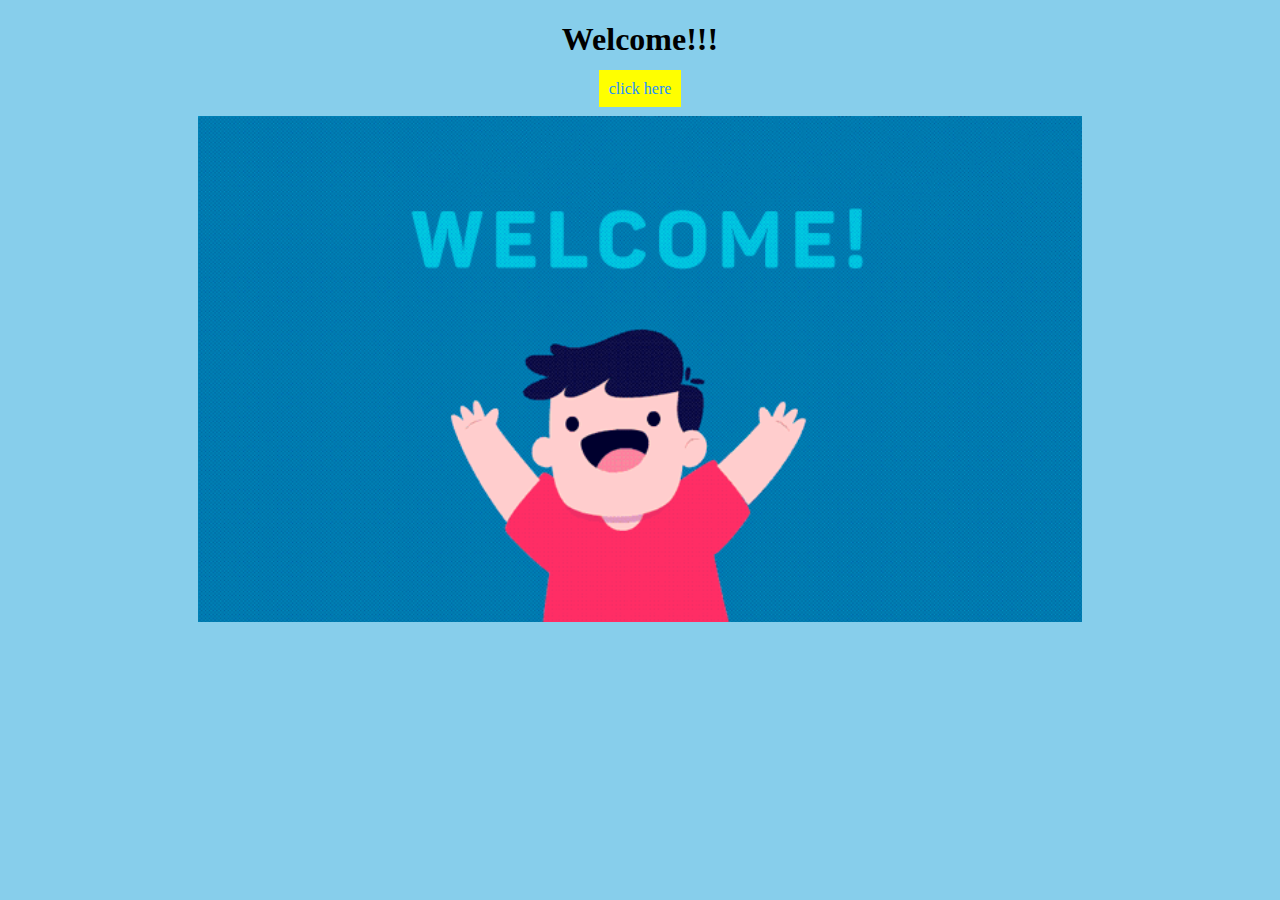
==== index.html @ c88f4500 "Add files via upload" ====
<!DOCTYPE html>

<head>
    <!-- General meta -->
    <meta name="viewport" content="width=device-width, initial-scale=1.0">
    <meta charset="UTF-8">

    <title>Welcome</title>

    <link rel="stylesheet" type="text/css" href="index.css">
</head>
<body>
    <h1>Welcome!!!</h1>
    <div class="link">
      <a href="navigation.html">click here</a>
    </div>
    <br>
    <img src="welcome.gif" alt="welcome">

    
</body>
---- index.css ----
body{
  font-family: Lucida Console;
  background-color: skyblue;
  text-align: center;
}

a{
  text-decoration: none;
  color: dodgerblue;
  background-color: yellow;
  padding: 10px;
}

img {
  display: block;
  margin-left: auto;
  margin-right: auto;
  width: 70%;

}
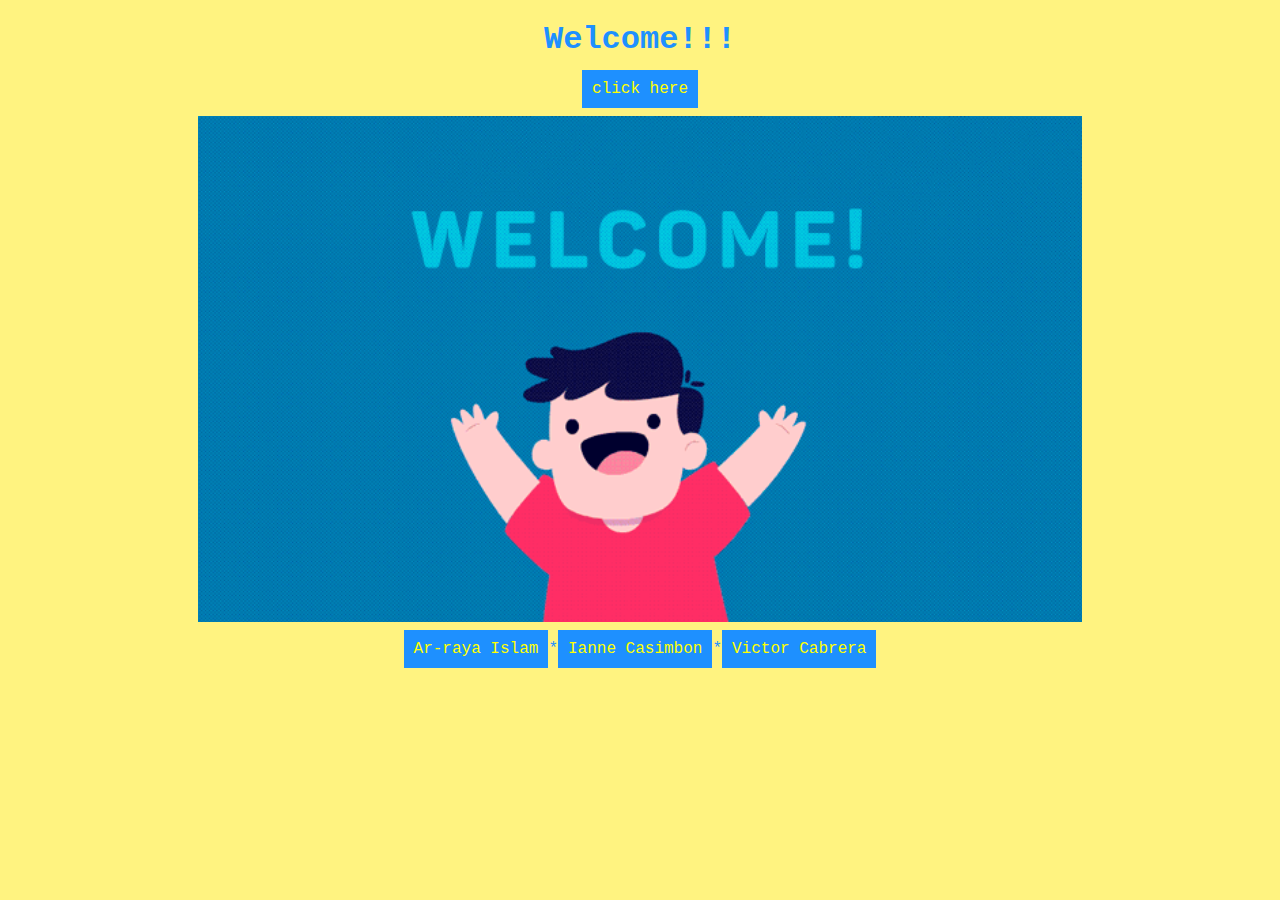
==== commit b9e2a9ac: "Changed index.html and index.css" ====
--- a/index.html
+++ b/index.html
@@ -16,6 +16,9 @@
     </div>
     <br>
     <img src="welcome.gif" alt="welcome">
-
+    <br>
+    <a href = "Ar-Raya.html">Ar-raya Islam</a>*<a href = "ianne.html">Ianne Casimbon</a>*<a href= "Victor.html">Victor Cabrera</a>
+    <br><br><br><br>
+    
     
 </body>--- a/index.css
+++ b/index.css
@@ -1,13 +1,14 @@
 body{
-  font-family: Lucida Console;
-  background-color: skyblue;
+  font-family: Courier;
+  color: dodgerblue;
+  background-color: #FFF380;
   text-align: center;
 }
 
 a{
   text-decoration: none;
-  color: dodgerblue;
-  background-color: yellow;
+  color: yellow;
+  background-color: dodgerblue;
   padding: 10px;
 }
 
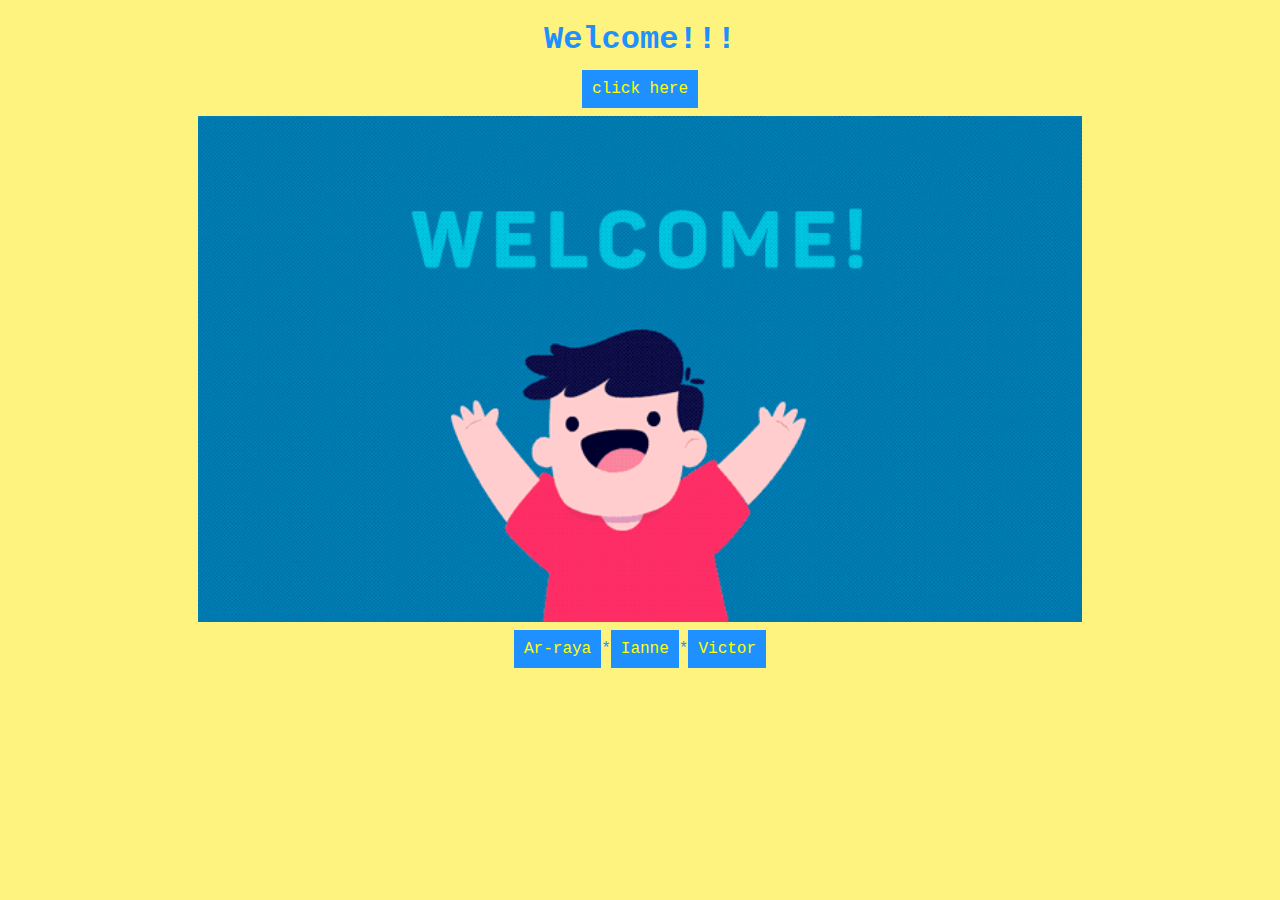
==== commit 7131ae7b: "changed Victor.html to victor.html" ====
--- a/index.html
+++ b/index.html
@@ -17,7 +17,7 @@
     <br>
     <img src="welcome.gif" alt="welcome">
     <br>
-    <a href = "Ar-Raya.html">Ar-raya Islam</a>*<a href = "ianne.html">Ianne Casimbon</a>*<a href= "Victor.html">Victor Cabrera</a>
+    <a href = "Ar-Raya.html">Ar-raya</a>*<a href = "ianne.html">Ianne</a>*<a href= "Victor.html">Victor</a>
     <br><br><br><br>
     
     
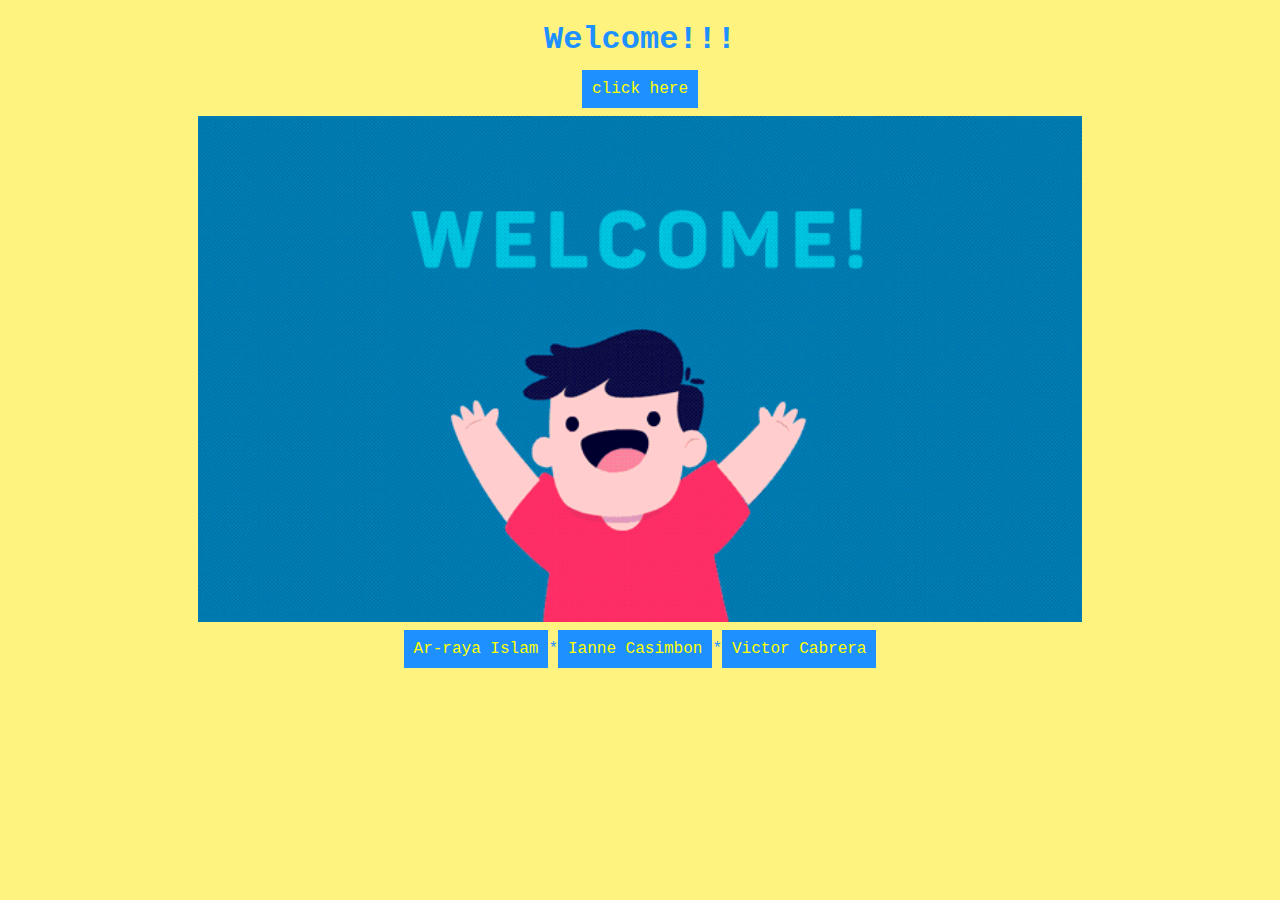
==== commit 300fdf23: "fixed links for navigation and index to victors page." ====
--- a/index.html
+++ b/index.html
@@ -17,8 +17,8 @@
     <br>
     <img src="welcome.gif" alt="welcome">
     <br>
-    <a href = "Ar-Raya.html">Ar-raya</a>*<a href = "ianne.html">Ianne</a>*<a href= "Victor.html">Victor</a>
+    <a href = "Ar-Raya.html">Ar-raya Islam</a>*<a href = "ianne.html">Ianne Casimbon</a>*<a href= "victor.html">Victor Cabrera</a>
     <br><br><br><br>
     
     
-</body>+</body>
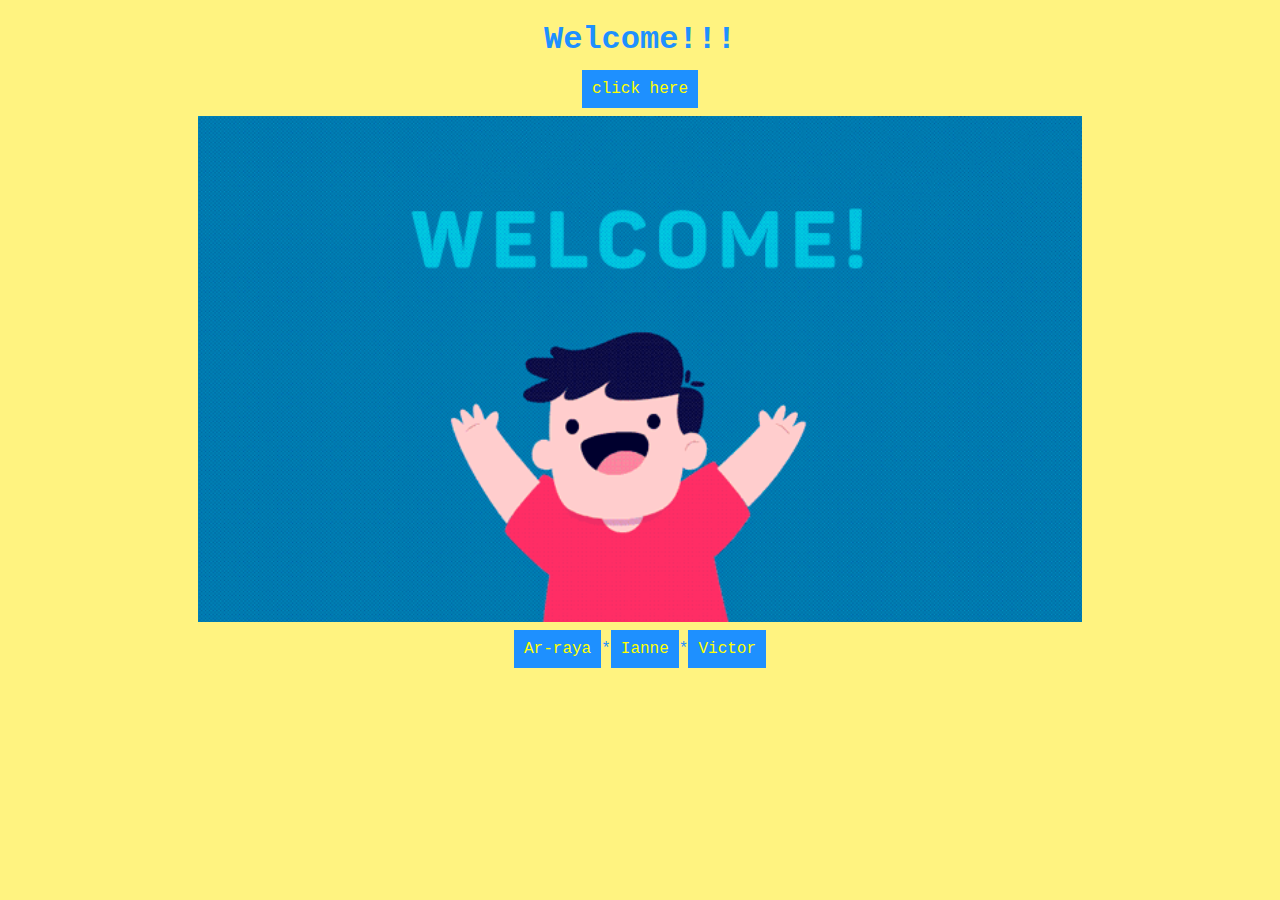
==== commit 7afb5a8f: "removed last names from index." ====
--- a/index.html
+++ b/index.html
@@ -17,7 +17,7 @@
     <br>
     <img src="welcome.gif" alt="welcome">
     <br>
-    <a href = "Ar-Raya.html">Ar-raya Islam</a>*<a href = "ianne.html">Ianne Casimbon</a>*<a href= "victor.html">Victor Cabrera</a>
+    <a href = "Ar-Raya.html">Ar-raya</a>*<a href = "ianne.html">Ianne</a>*<a href= "victor.html">Victor</a>
     <br><br><br><br>
     
     
